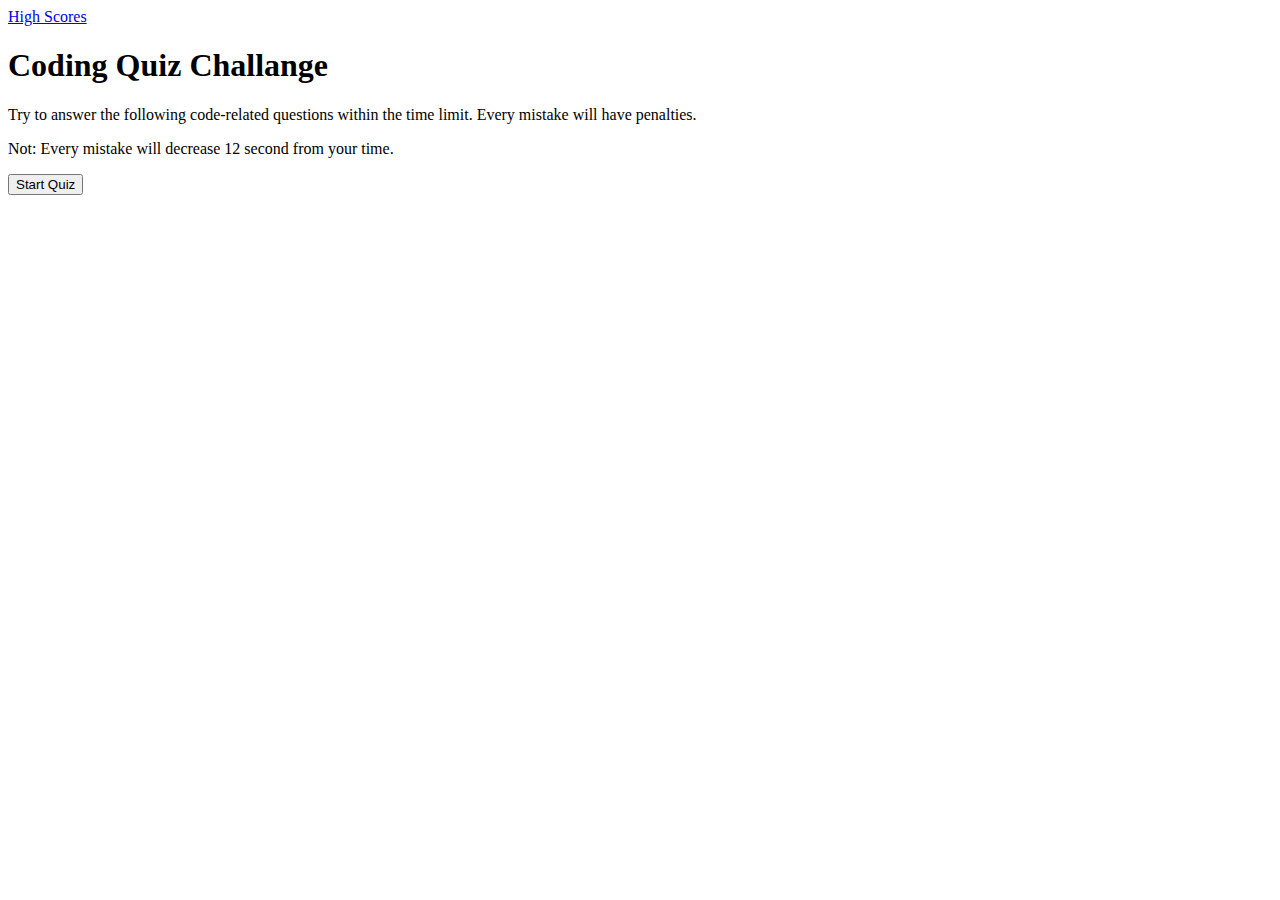
==== index.html @ 5984079c "first commit" ====
<!DOCTYPE html>
<html lang="en">
<head>
    <meta charset="UTF-8">
    <meta http-equiv="X-UA-Compatible" content="IE=edge">
    <meta name="viewport" content="width=device-width, initial-scale=1.0">
    <link rel="stylesheet" href="./style.css">
    <title>QuizCode</title>
</head>
<body>
    <div class="highscores">
    <a href="#highscores.html" >High Scores</a>
    </div>
    <div class="timer"></div>
        
    </div>

    <div>

    <h1>Coding Quiz Challange</h1>
    <p>Try to answer the following code-related questions within the time limit. Every mistake will have penalties.</p>
    <p>Not: Every mistake will decrease 12 second from your time.</p></div>
    
<button class="button" >Start Quiz</button>


    <script src="./script.js"></script>
</body>
</html>
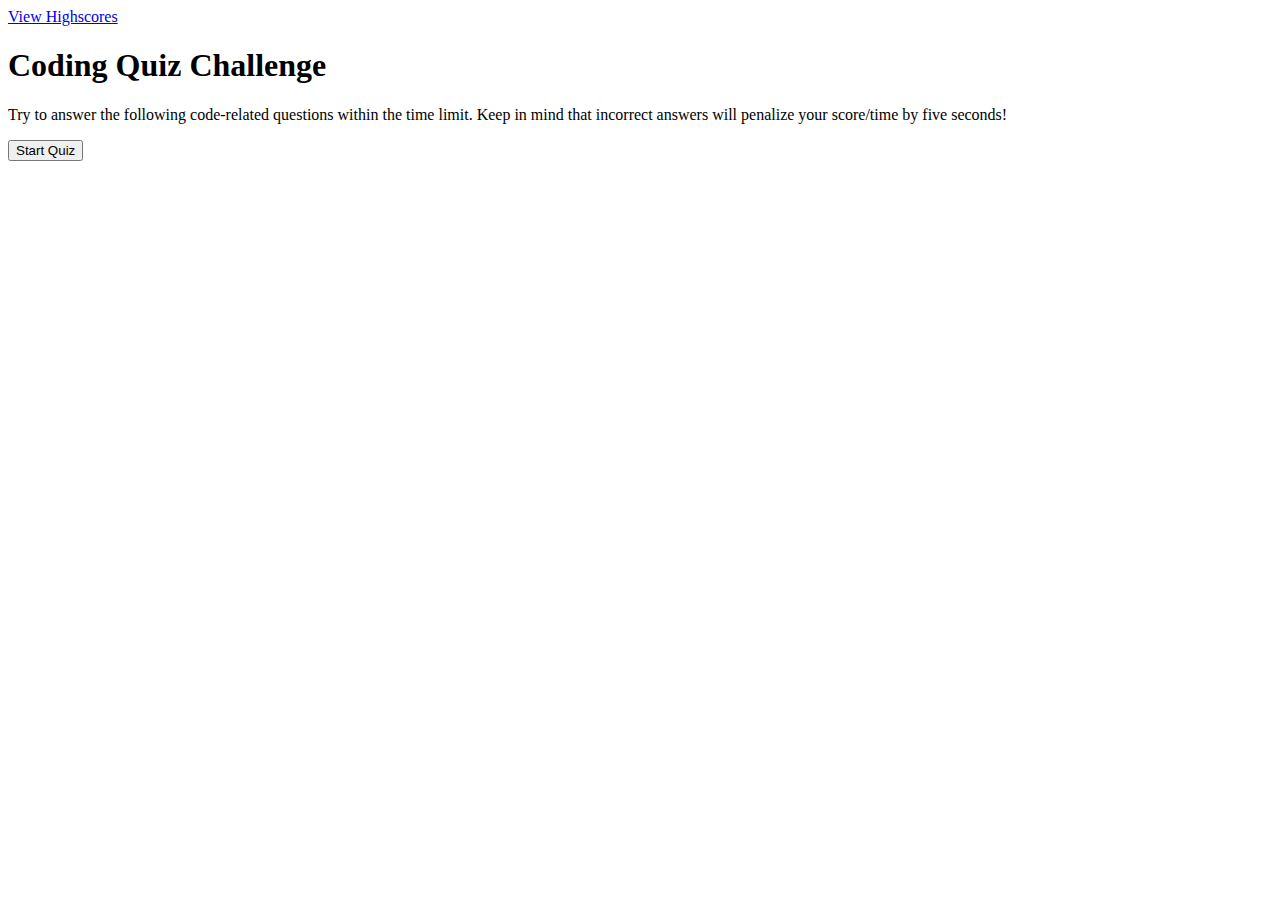
==== commit 80c942d2: "last updta" ====
--- a/index.html
+++ b/index.html
@@ -1,29 +1,41 @@
 <!DOCTYPE html>
 <html lang="en">
+
 <head>
-    <meta charset="UTF-8">
-    <meta http-equiv="X-UA-Compatible" content="IE=edge">
-    <meta name="viewport" content="width=device-width, initial-scale=1.0">
-    <link rel="stylesheet" href="./style.css">
-    <title>QuizCode</title>
+    <meta charset="UTF-8" />
+    <meta name="viewport" content="width=device-width, initial-scale=1.0" />
+    <link rel="stylesheet" type="text/css" href="./assets/style/style.css" />
+
+    <title>Code Quiz</title>
 </head>
+
+</html>
+
 <body>
-    <div class="highscores">
-    <a href="#highscores.html" >High Scores</a>
+
+    <a href="highscores.html">View Highscores</a>
+
+    <div id="wrapper">
+
+        <div id="currentTime"></div>
+
+        <div id="questionsDiv">
+            <h1>Coding Quiz Challenge</h1>
+            <p>
+                Try to answer the following code-related questions within the time
+                limit. Keep in mind that incorrect answers will penalize your
+                score/time by five seconds!
+            </p>
+            <ul id="choicesUl"></ul>
+
+
+            <button id="startTime">Start Quiz</button></div>
+            <div id="answerCheck" class="comments"></div>
     </div>
-    <div class="timer"></div>
-        
+    
     </div>
 
-    <div>
+    <script src="./assets/js/script.js"></script>
+</body>
 
-    <h1>Coding Quiz Challange</h1>
-    <p>Try to answer the following code-related questions within the time limit. Every mistake will have penalties.</p>
-    <p>Not: Every mistake will decrease 12 second from your time.</p></div>
-    
-<button class="button" >Start Quiz</button>
-
-
-    <script src="./script.js"></script>
-</body>
 </html>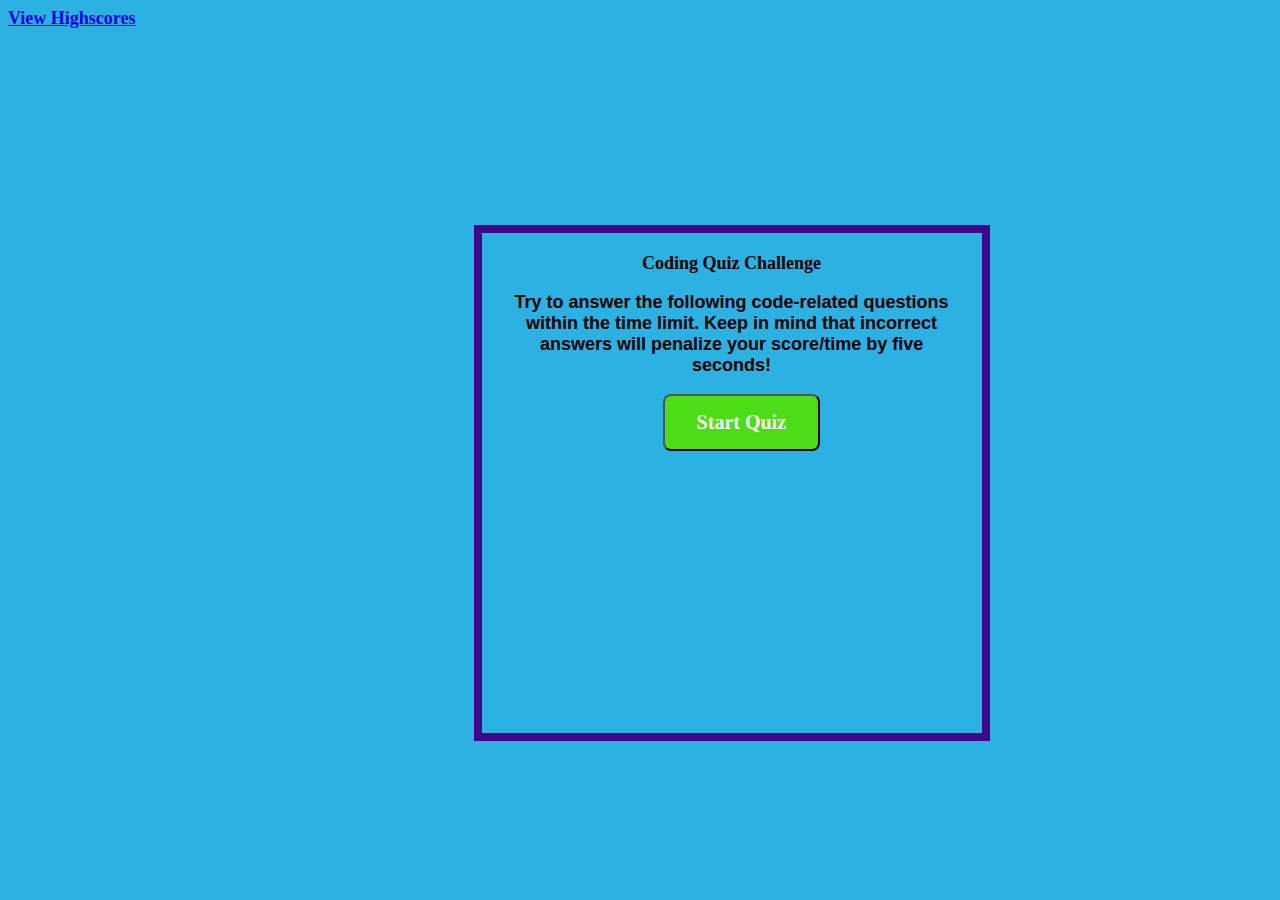
==== commit 47360eaf: "last updtaaa" ====
--- a/index.html
+++ b/index.html
@@ -4,7 +4,7 @@
 <head>
     <meta charset="UTF-8" />
     <meta name="viewport" content="width=device-width, initial-scale=1.0" />
-    <link rel="stylesheet" type="text/css" href="./assets/style/style.css" />
+    <link rel="stylesheet" type="text/css" href="./style.css" />
 
     <title>Code Quiz</title>
 </head>
--- a/style.css
+++ b/style.css
@@ -0,0 +1,112 @@
+*{
+    font-family: 'Times New Roman', Times, serif;
+    font-size: large;
+    font-weight: 600;
+}
+body{
+    background-color: rgb(43, 177, 226);
+}
+h1 {
+    text-align: center;
+  }
+  p {
+    font-family: Arial, Helvetica, sans-serif;
+    text-align: center;
+  }
+  
+  button {
+    border-radius: 8px;
+  }
+  
+  textarea {
+    width: 90%;
+    margin: 20px;
+  }
+  
+  label {
+    margin-right: 10px;
+  }
+  input {
+    margin-bottom: 20px;
+    width: 50%;
+    border: 1px solid lightgray;
+  }
+  
+  li {
+    background-color: rgb(30, 255, 83);
+    margin-top: 10px;
+    padding: 5px 15px;
+    width: 80%;
+    font-size: 18px;
+    color: rgb(63, 6, 137);
+  }
+  
+  #wrapper {
+    
+    position: absolute;
+    left: 37%;
+    top: 25%;
+    width: 500px;
+    height: 500px;
+    border: 8px solid rgb(63, 6, 137);
+  }
+  #startTime {
+    background-color: rgb(75, 221, 22);
+    margin-left: 35%;
+    padding: 15px 32px;
+    font-size: 20px;
+    color: white;
+  }
+  #questionsDiv {
+    margin: 20px;
+  }
+  
+  #createDiv {
+    margin-top: 20px;
+    border-top: 1px solid lightgray;
+  }
+  
+  #currentTime {
+    float: right;
+  }
+  
+  #goBack {
+    background-color: dodgerblue;
+    position: relative;
+    padding: 10px;
+    font-size: 20px;
+    color: white;
+    top: 30%;
+    left: 55%;
+    width: auto;
+    text-align: center;
+    text-decoration: none;
+  }
+  
+  #clear {
+    background-color: dodgerblue;
+    position: relative;
+    padding: 10px;
+    font-size: 20px;
+    color: white;
+    top: 30%;
+    right: 5%;
+    text-align: center;
+  }
+  
+  #Submit {
+    background-color: dodgerblue;
+    margin-left: 33%;
+    padding: 15px 32px;
+    font-size: 20px;
+    color: white;
+  }
+  
+  @media screen and (max-width: 786px) {
+    body {
+      max-width: 786px;
+    }
+    #wrapper {
+      position: absolute;
+      left: 20%;
+    }}